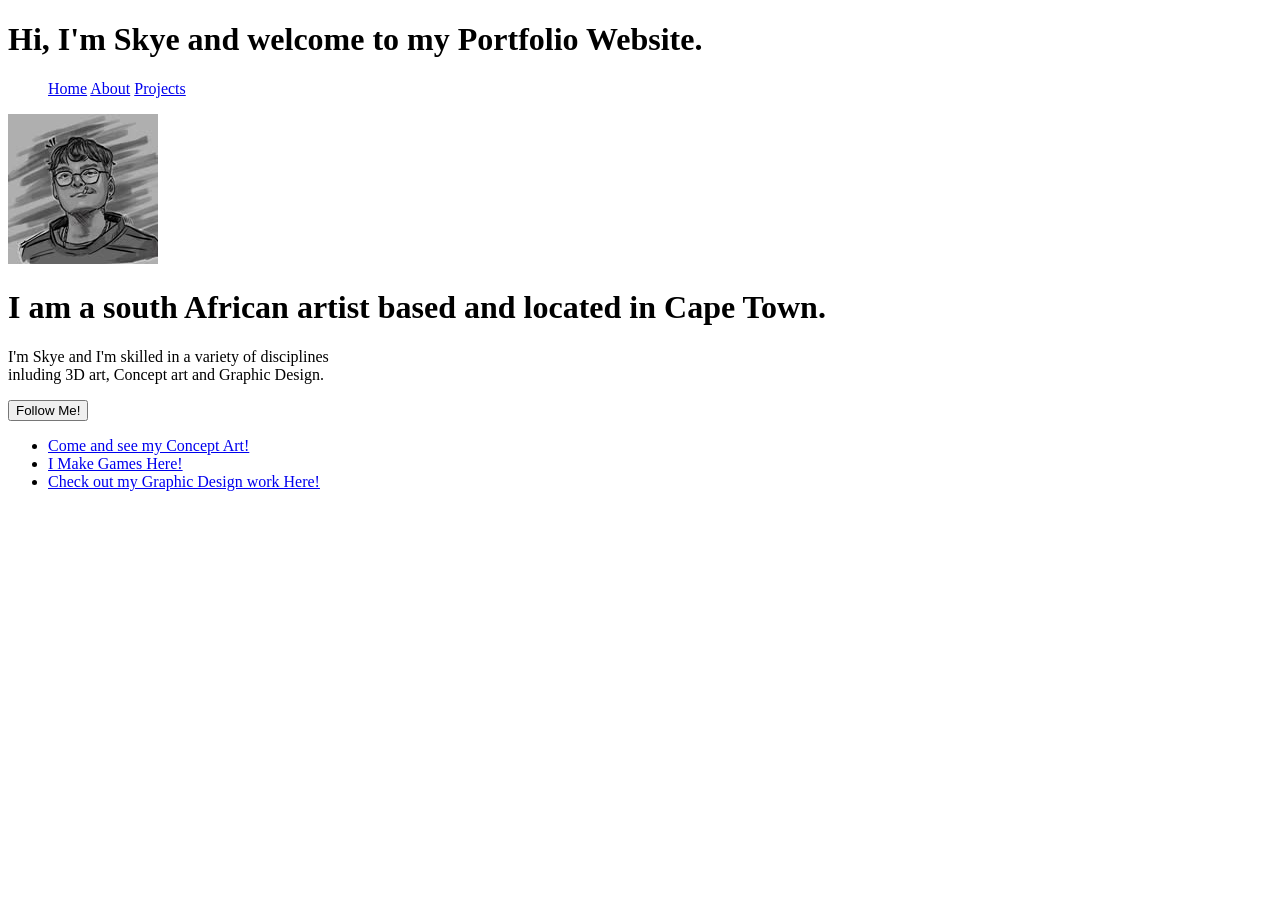
==== index.html @ 36ce89b5 "Add files via upload" ====
<!DOCTYPE html>
<html>
<head>
    <meta charset="UTF-8" />
    <meta name="viewport" content="width=device-width, inital-scale=1.0">
    <title>Home - My Portfolio</title>
    <link rel="stylesheet" href="./css/main.css">
    <script src="./JavaScript/Main.js"></script>
    
</head>

    <header>
  
    <h1>Hi, I'm Skye and welcome to my Portfolio Website.</h1>
  
  <nav>

    <ul>
     <a href="../portfolioWebsite/index.html">Home</a>
     <a href="../portfolioWebsite/About.html">About</a>
     <a href="../portfolioWebsite/Projects.html">Projects</a> 
    </ul>

  </nav>
   

</header>
<body>
<img src="./Media/SkyeSketch.jpg" alt="Sketch of myself done my a close friend">
  <h1>I am a south African artist based and located in Cape Town.</h1>
    <main>
        <p>
            I'm Skye and I'm skilled in a variety of disciplines<br>inluding 3D art, Concept art and Graphic Design.
        </p>
    </main>
    <footer>
        <button id="Follow" onclick="myFunction()">Follow Me!</button>
        <div id="Socials">
      
            <ul>
                <li><a href="https://www.artstation.com/running_skyes">Come and see my Concept Art!</a></li>
                <li><a href="https://skyeoli4.itch.io/">I Make Games Here!</a></li>
                <li><a href="https://www.behance.net/skyeolivier"> Check out my Graphic Design work Here!</a></li>
            </ul>
        </div>
    </footer>
   
</body>
</html>
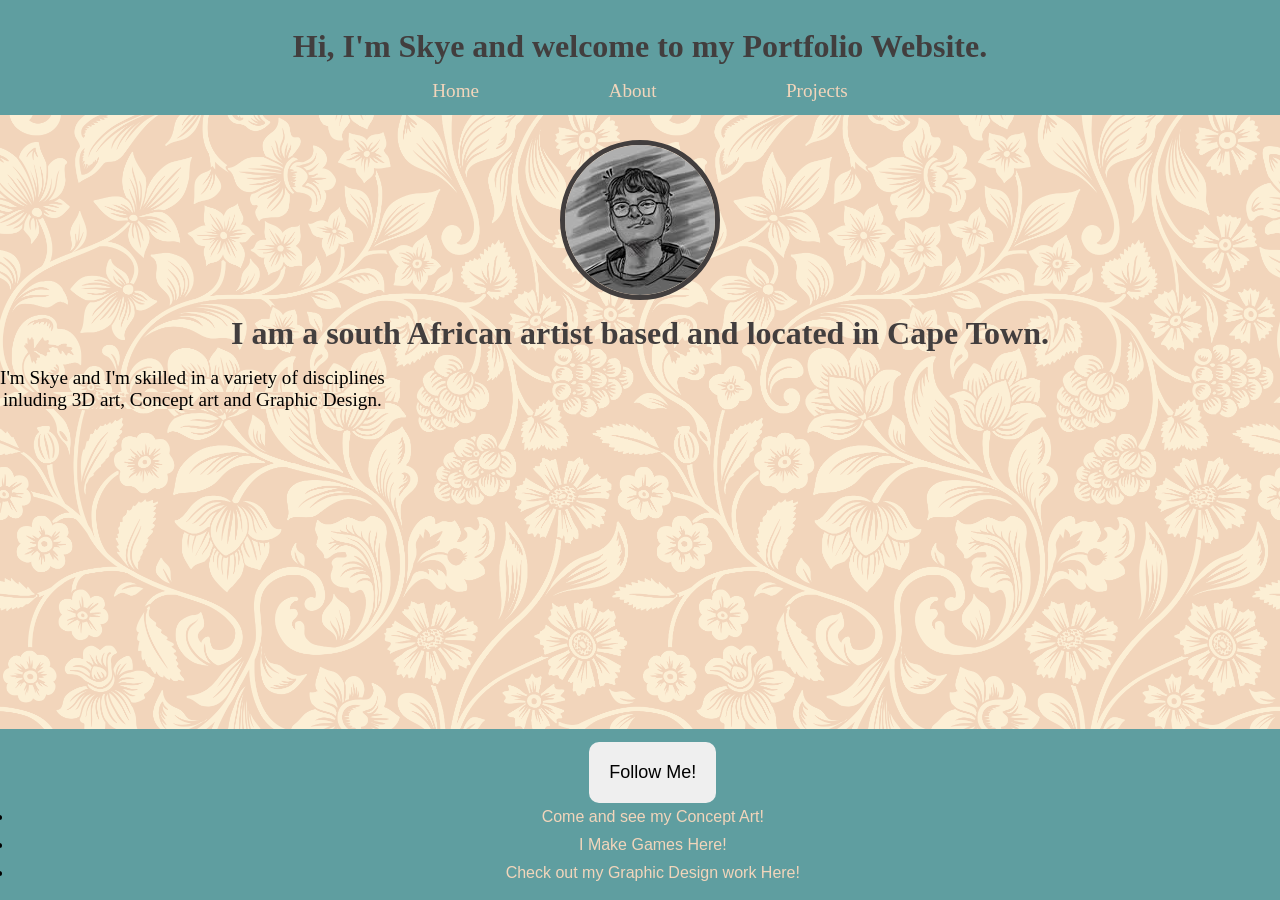
==== commit 3854e4d0: "Update index.html" ====
--- a/index.html
+++ b/index.html
@@ -4,7 +4,7 @@
     <meta charset="UTF-8" />
     <meta name="viewport" content="width=device-width, inital-scale=1.0">
     <title>Home - My Portfolio</title>
-    <link rel="stylesheet" href="./css/main.css">
+    <link rel="stylesheet" href="CSS/main.css">
     <script src="./JavaScript/Main.js"></script>
     
 </head>
@@ -46,4 +46,4 @@
     </footer>
    
 </body>
-</html>+</html>
--- a/CSS/main.css
+++ b/CSS/main.css
@@ -0,0 +1,92 @@
+*{margin: 0;
+padding: 0;
+box-sizing: 0;}
+
+body
+{background: #F2D5BB;;
+ background-repeat: no-repeat;
+ background-image:url(../Media/pngwing.com.png);
+ background-size: cover;
+ background-blend-mode: screen;
+ display:inline;
+ text-align: center;
+}
+
+main{
+display: inline-block;
+font-size: larger;
+}
+
+header{
+    background-color: cadetblue;
+    padding: 1%;
+    margin-bottom: 2%;
+}
+
+nav
+{   text-align: center;
+
+}
+
+nav a{
+    text-decoration: none;
+    color: #F2D5BB;  
+    text-align: center;  
+    padding: 5%;
+    font-size: larger;
+}
+
+h1
+{padding: 15px;
+color:#423e3e;
+text-align: center;
+}
+
+#card{
+ display: grid;
+}
+
+
+img
+{
+ background-color: #f2bbbb;
+ border: #423e3e 5px solid;
+ border-radius:600px;
+ margin: auto;
+ display: block;
+ 
+}
+
+button
+{
+ border: #f2d5bb ;
+ border-radius: 10px;
+ padding: 20px;
+ font-size: large;
+}
+
+ul li a{
+    font-family: 'Inter', Impact, Haettenschweiler, 'Arial Narrow Bold', sans-serif, monospace;
+    text-decoration:solid;
+    color: #F2D5BB;
+}
+li{
+    display: flex-block;
+    padding: 5px;
+   
+}
+
+footer
+{
+      background-color: cadetblue;
+      padding: 1%;
+      text-align: center;
+      position: fixed;
+      left: 0%;
+      bottom: 0%;
+      width:100% ;
+}
+
+ a:hover{
+    color: aqua;
+}
